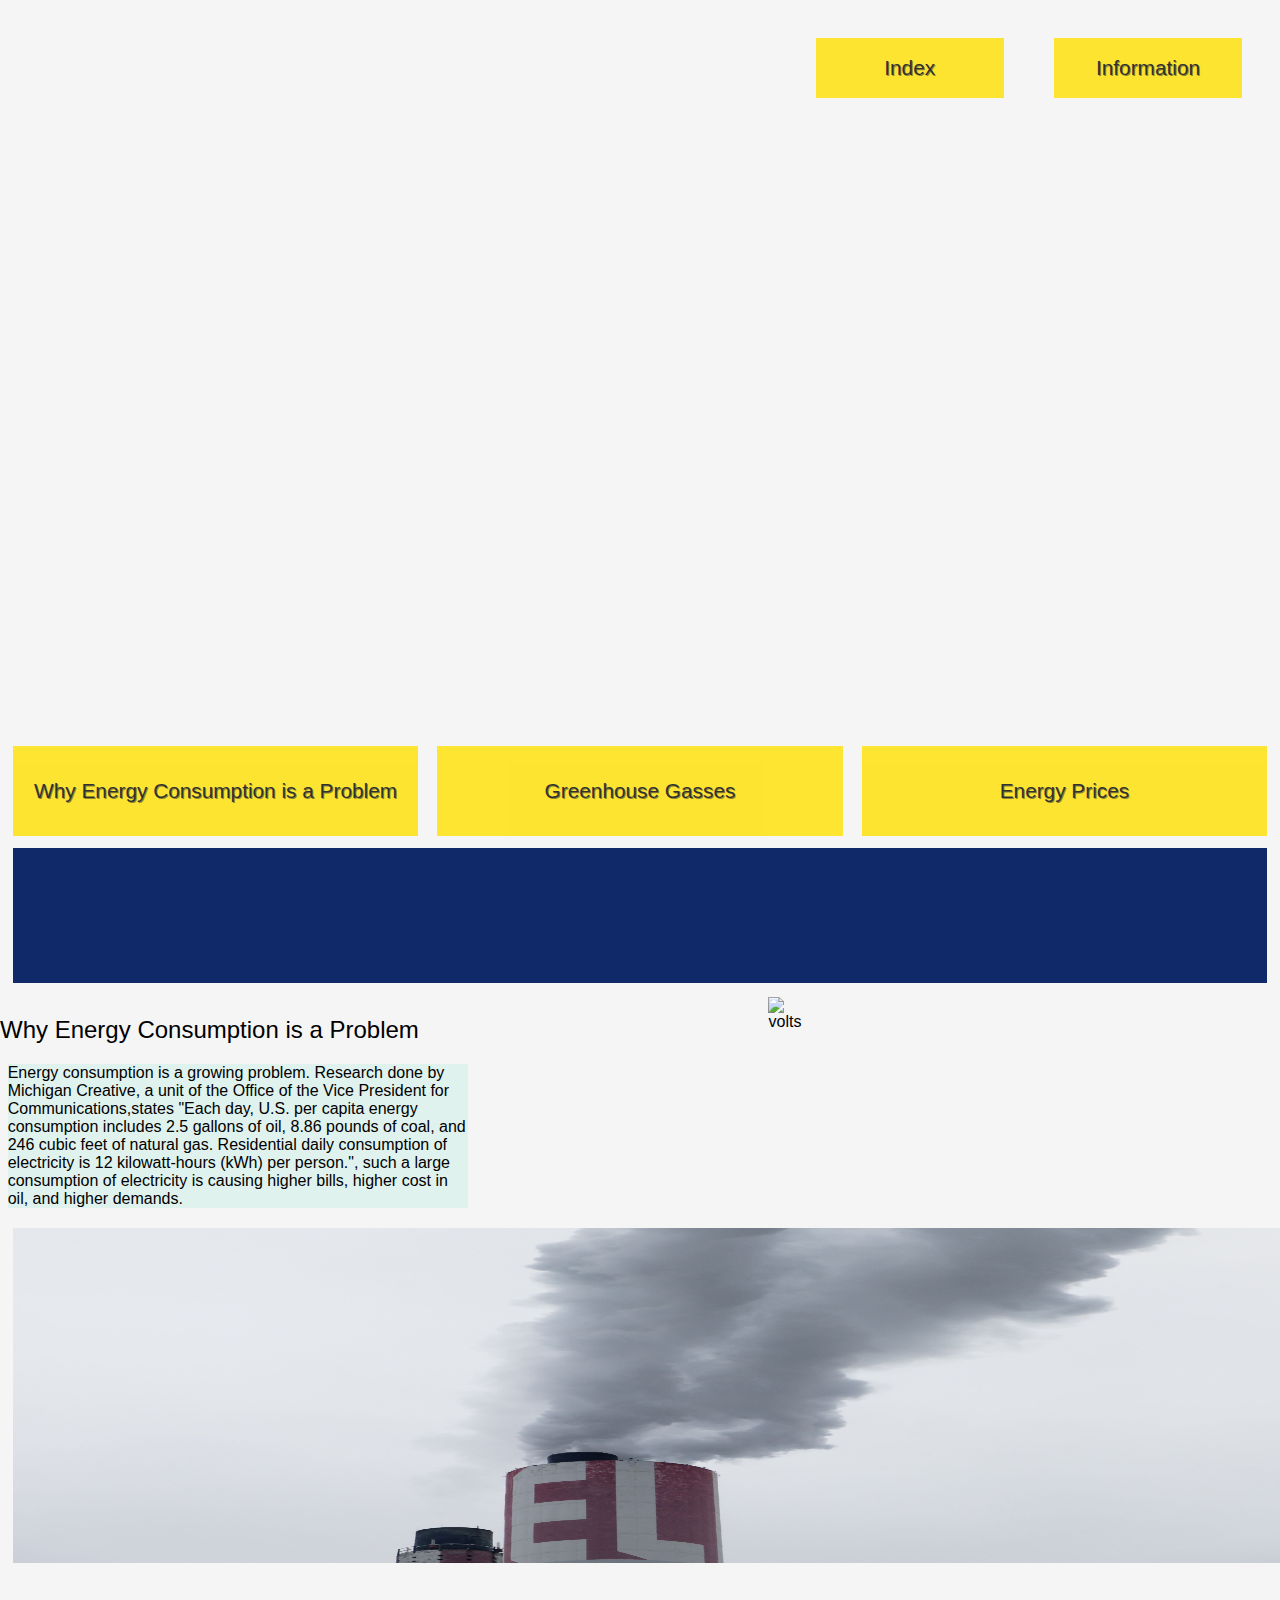
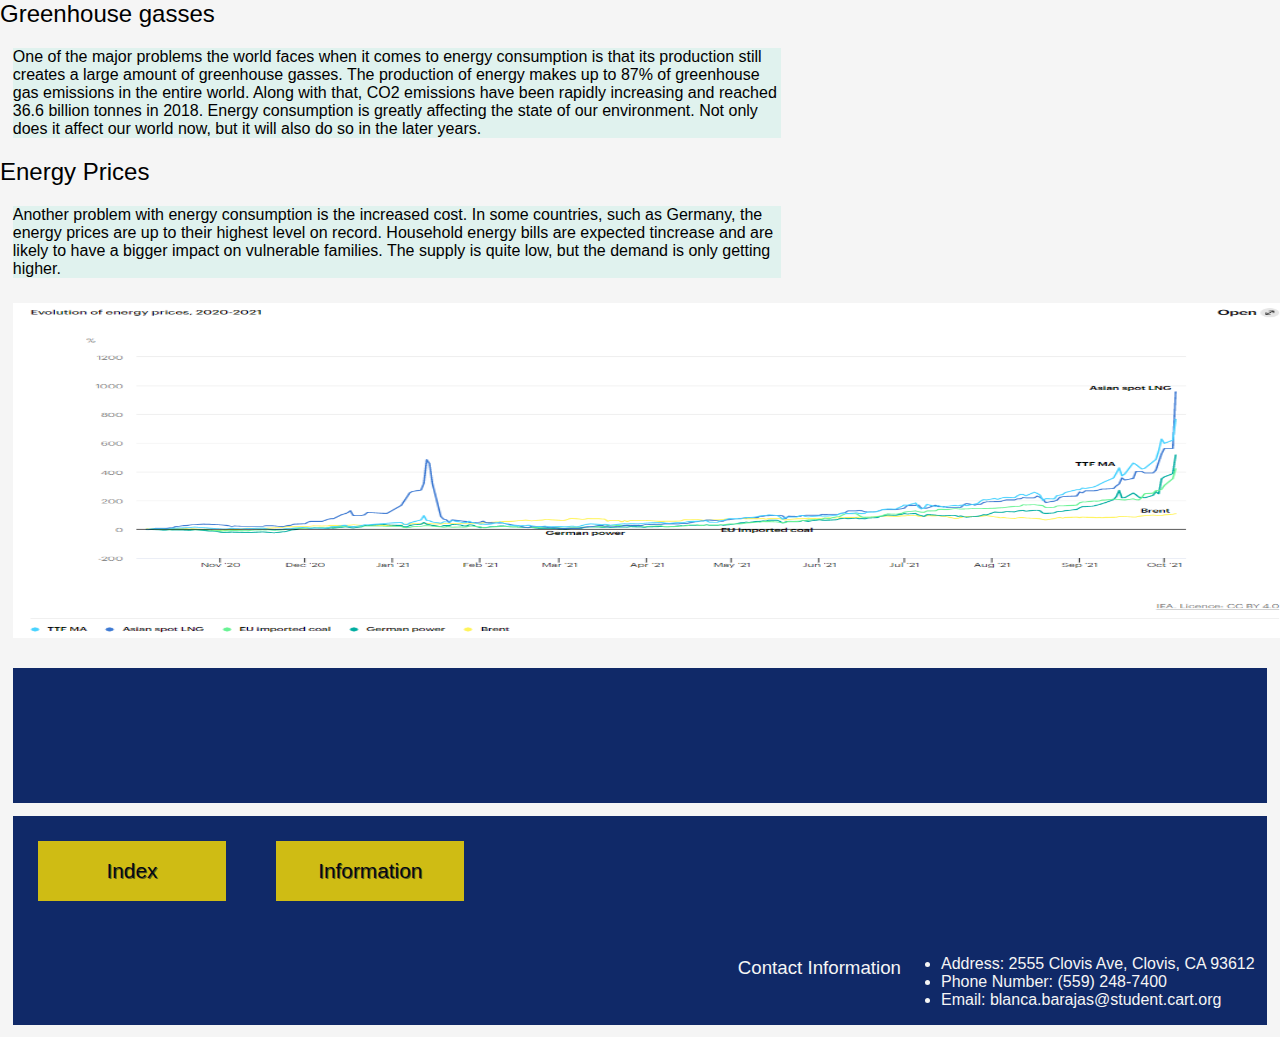
==== index.html @ 58826447 "Blanca Barajas" ====
<!DOCTYPE html>
<html lang="en">
<head>
    <meta charset="UTF-8">
    <meta http-equiv="X-UA-Compatible" content="IE=edge">
    <meta name="viewport" content="width=device-width, initial-scale=1.0">
    <link rel="stylesheet" href="style.css">
    <title>Energy Consumption</title>
</head>
<body>
    <main>
        <div class="hero">
            <nav class="hero-nav">
                <div class="index">
                    <a href="index.html">Index</a>
                </div>   
                <div class="information">
                    <a href="information.html">Information</a>
                </div>     
            </nav>
        </div>

        <div class="three-buttons">
            <div class="con-button">
                <a href="#consumption">Why Energy Consumption is a Problem</a>
            </div>
            <div class="gre-button">
                <a href="#greenhouse">Greenhouse Gasses</a>
            </div>
            <div class="pri-button">
                <a href="#prices">Energy Prices</a>
            </div>
        </div>
              
        <div class="texture"></div>

        <div class="group01">
            <section class="consumption" id="consumption">
                <h2>Why Energy Consumption is a Problem</h2>
                <p>Energy consumption is a growing problem.  Research done by Michigan Creative, a unit of the Office of the Vice President for Communications,states "Each day, U.S. per capita energy consumption includes 2.5 gallons of oil, 8.86 pounds of coal, and 246 cubic feet of natural gas. Residential daily consumption of electricity is 12 kilowatt-hours (kWh) per person.", such a large consumption of electricity is causing higher bills, higher cost in oil, and higher demands.</p>
            </section>

            <div class="img-volts">
                <img src="Images/volts.jpg" alt="volts">
            </div>
        </div>

        

        <div class="img-pollution">
            <img src="Images/pollution.jpg" alt="pollution">
        </div>

        <section class="greenhouse" id="greenhouse">
            <h2>Greenhouse gasses</h2>
            <p>One of the major problems the world faces when it comes to energy consumption is that its production still creates a large amount of greenhouse gasses. The production of energy makes up to 87% of greenhouse gas emissions in the entire world. Along with that, CO2 emissions have been rapidly increasing and reached 36.6 billion tonnes in 2018. Energy consumption is greatly affecting the state of our environment. Not only does it affect our world now, but it will also do so in the later years. </p> 
        </section>
    
        <section class="prices" id="prices">
            <h2>Energy Prices</h2>
            <p>Another problem with energy consumption is the increased cost. In some countries, such as Germany, the energy prices are up to their highest level on record. Household energy bills are expected tincrease and are likely to have a bigger impact on vulnerable families. The supply is quite low, but the demand is only getting higher.</p>
        </section>

        <div class="img-prices">
            <img src="Images/energy-prices-graph.PNG" alt="prices">
        </div>
    </main>

    <div class="texture"></div>

    <footer>
        <nav class="footer-nav">
            <div class="index">
                <a href="index.html">Index</a>
            </div>   
            <div class="information">
                <a href="information.html">Information</a>
            </div> 
        </nav>
        <section class="contact-info">
            <h3>Contact Information</h3>
            <p>
                <ul>
                    <li>Address: 2555 Clovis Ave, Clovis, CA 93612</li>
                    <li>Phone Number: (559) 248-7400</li>
                    <li>Email: blanca.barajas@student.cart.org</li>
                </ul> 
            </p>
        </section>
    </footer>
</body>
</html>
---- style.css ----
* {
    font-family: timonium, sans-serif;
    font-weight: 500;
    font-style: normal;
    box-sizing: border-box;
}

body {
    background-color: whitesmoke;
    background-image: url("https://www.transparenttextures.com/patterns/connected.png");
    margin: 0%;
    padding: 0%;
}

.hero {
    background-image: url(images/coil-light.jpg);
    height: 80vh;
    width: 98%;
    background-position: center;
    background-attachment: fixed;
    background-size: cover;
    margin: 1%;
}

a {
    color: black;
    text-decoration: none;
    font-size: 1.3rem;
}

.index:hover,
.information:hover {
    opacity: 1;
    background-color: #FFE100;
}

.index,
.information {
    background-color: #FFE100;
    opacity: 0.8;
    transition: 0.3s;
    width: 15%;
    height: 60px;
    display: flex;
    align-items: center;
    justify-content: center;
    margin: 2%;
    text-shadow: 1px 1px rgba(0, 0, 0, 0.555);
}

.hero-nav {
    display: flex;
    justify-content: right;
}

.three-buttons {
    display: flex;
    flex-wrap: wrap;
    margin: 1%;
    justify-content: space-between;
}

.con-button,
.gre-button,
.pri-button {
    background-color: #FFE100;
    opacity: 0.8;
    transition: 0.3s;
    width: 32.33%;
    height: 10vh;
    display: flex;
    align-items: center;
    justify-content: center;
    text-shadow: 1px 1px rgba(0, 0, 0, 0.555);
}

.con-button:hover,
.gre-button:hover,
.pri-button:hover {
    opacity: 1;
    background-color: #E0F2EE;
}

.texture {
    background-color: #102968;
    background-image: url("https://www.transparenttextures.com/patterns/axiom-pattern.png");
    width: 98%;
    margin: 1%;
    height: 15vh;
}

.consumption p,
.greenhouse p,
.prices p {
    width: 60%;
    margin: 1%;
    background-color: #E0F2EE;
    display: flex;
    flex-wrap: wrap;
}

.group01 {
    display: flex;
}

.consumption {
    width: 60%;
}

img {
    width: 100%;
    max-height: 335px;
    margin: 1%;
}

.footer-nav {
    display: flex;
}

footer {
    background-color: #102968;
    margin: 1%;
    width: 98%;
}

.contact-info {
    color: whitesmoke;
    display: flex;
    
    justify-content: right;
    margin: 1%;
}
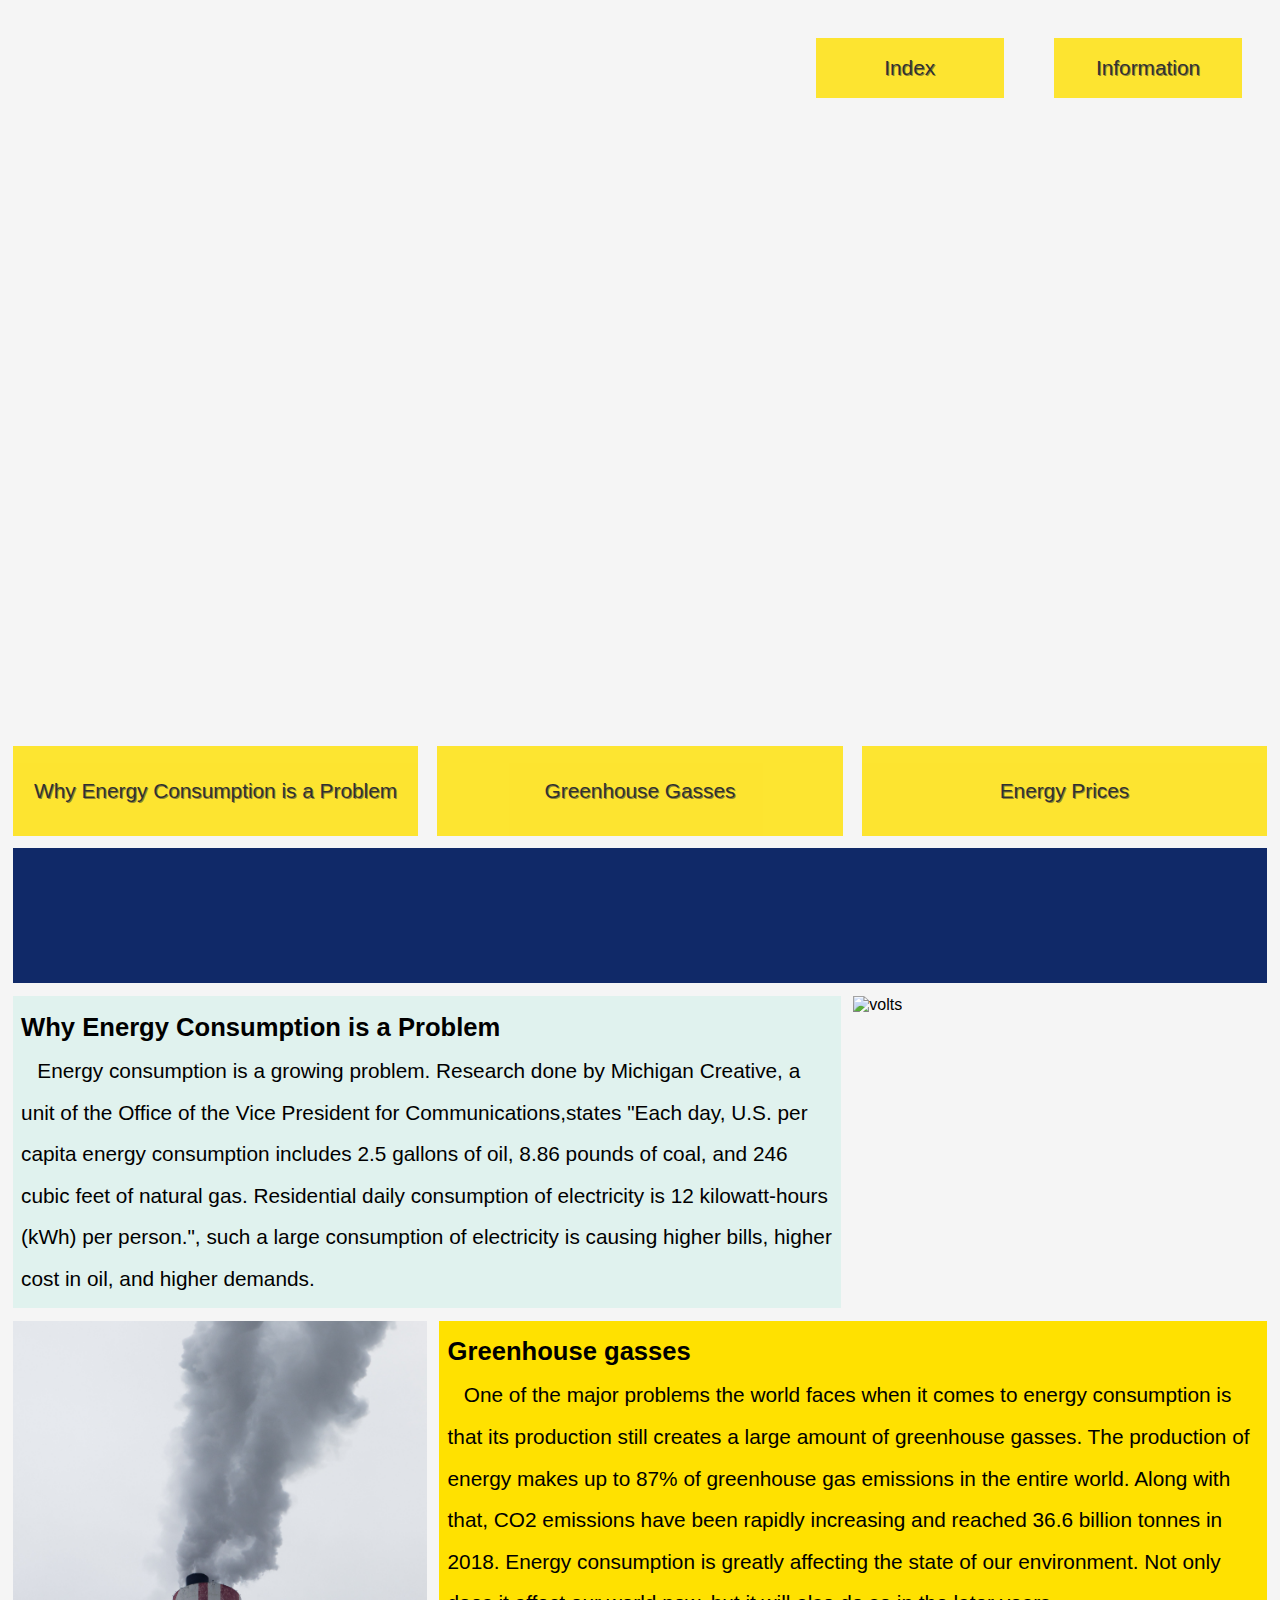
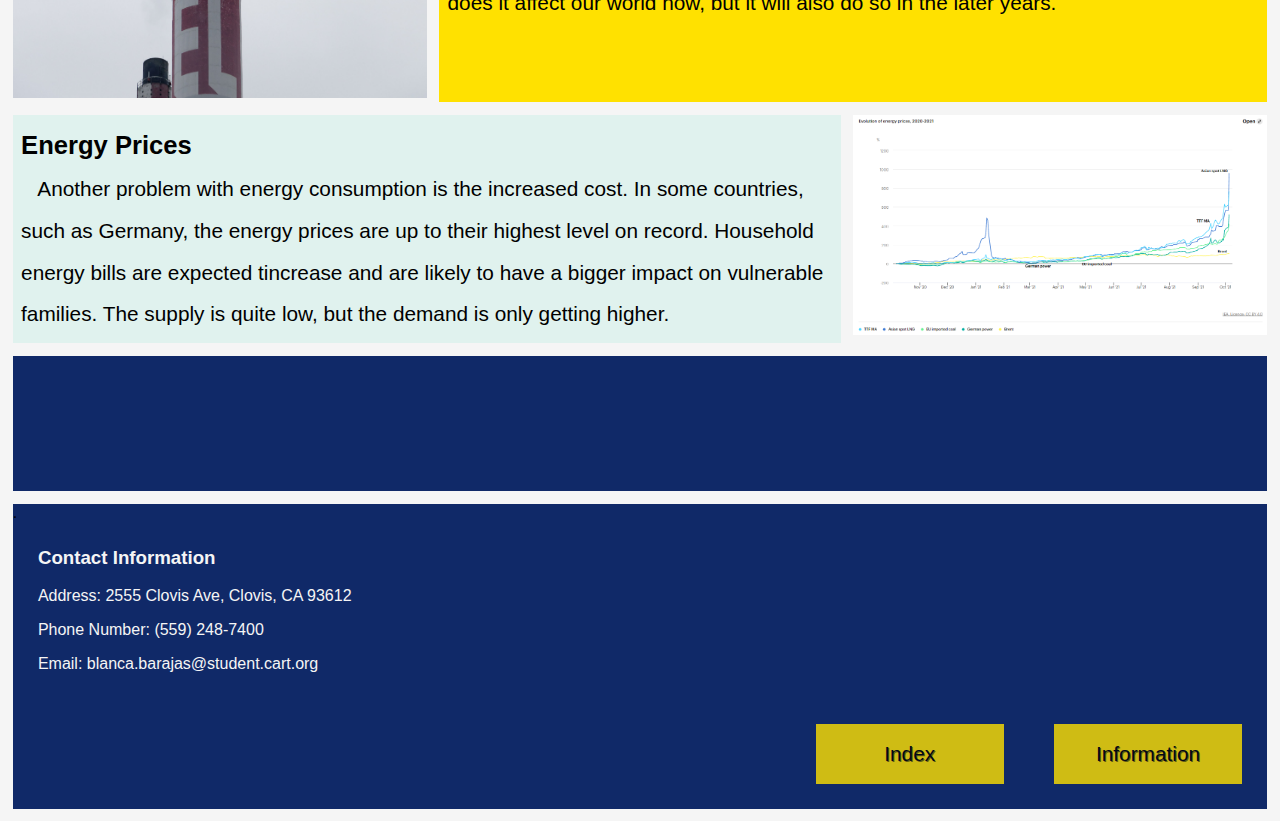
==== commit 31523879: "Blanca Barajas" ====
--- a/index.html
+++ b/index.html
@@ -34,7 +34,7 @@
               
         <div class="texture"></div>
 
-        <div class="group01">
+        <section class="group01">
             <section class="consumption" id="consumption">
                 <h2>Why Energy Consumption is a Problem</h2>
                 <p>Energy consumption is a growing problem.  Research done by Michigan Creative, a unit of the Office of the Vice President for Communications,states "Each day, U.S. per capita energy consumption includes 2.5 gallons of oil, 8.86 pounds of coal, and 246 cubic feet of natural gas. Residential daily consumption of electricity is 12 kilowatt-hours (kWh) per person.", such a large consumption of electricity is causing higher bills, higher cost in oil, and higher demands.</p>
@@ -43,32 +43,47 @@
             <div class="img-volts">
                 <img src="Images/volts.jpg" alt="volts">
             </div>
-        </div>
-
-        
-
-        <div class="img-pollution">
-            <img src="Images/pollution.jpg" alt="pollution">
-        </div>
-
-        <section class="greenhouse" id="greenhouse">
-            <h2>Greenhouse gasses</h2>
-            <p>One of the major problems the world faces when it comes to energy consumption is that its production still creates a large amount of greenhouse gasses. The production of energy makes up to 87% of greenhouse gas emissions in the entire world. Along with that, CO2 emissions have been rapidly increasing and reached 36.6 billion tonnes in 2018. Energy consumption is greatly affecting the state of our environment. Not only does it affect our world now, but it will also do so in the later years. </p> 
-        </section>
-    
-        <section class="prices" id="prices">
-            <h2>Energy Prices</h2>
-            <p>Another problem with energy consumption is the increased cost. In some countries, such as Germany, the energy prices are up to their highest level on record. Household energy bills are expected tincrease and are likely to have a bigger impact on vulnerable families. The supply is quite low, but the demand is only getting higher.</p>
         </section>
 
-        <div class="img-prices">
-            <img src="Images/energy-prices-graph.PNG" alt="prices">
-        </div>
+        <section class="group02">
+            <div class="img-pollution">
+                <img src="Images/pollution.jpg" alt="pollution">
+            </div>
+    
+            <section class="greenhouse" id="greenhouse">
+                <h2>Greenhouse gasses</h2>
+                <p>One of the major problems the world faces when it comes to energy consumption is that its production still creates a large amount of greenhouse gasses. The production of energy makes up to 87% of greenhouse gas emissions in the entire world. Along with that, CO2 emissions have been rapidly increasing and reached 36.6 billion tonnes in 2018. Energy consumption is greatly affecting the state of our environment. Not only does it affect our world now, but it will also do so in the later years. </p> 
+            </section>
+        </section>
+
+        <section class="group03">
+            <section class="prices" id="prices">
+                <h2>Energy Prices</h2>
+                <p>Another problem with energy consumption is the increased cost. In some countries, such as Germany, the energy prices are up to their highest level on record. Household energy bills are expected tincrease and are likely to have a bigger impact on vulnerable families. The supply is quite low, but the demand is only getting higher.</p>
+            </section>
+    
+            <div class="img-prices">
+                <img src="Images/energy-prices-graph.PNG" alt="prices">
+            </div>
+        </section>
     </main>
 
     <div class="texture"></div>
 
-    <footer>
+    <footer> 
+        <div class="space">.</div>  
+        <section class="contact-info">
+            <h3>Contact Information</h3>
+            <p>
+                Address: 2555 Clovis Ave, Clovis, CA 93612
+            </p>
+            <p>
+                Phone Number: (559) 248-7400
+            </p>
+            <p>
+                Email: blanca.barajas@student.cart.org
+            </p>
+        </section>
         <nav class="footer-nav">
             <div class="index">
                 <a href="index.html">Index</a>
@@ -77,16 +92,6 @@
                 <a href="information.html">Information</a>
             </div> 
         </nav>
-        <section class="contact-info">
-            <h3>Contact Information</h3>
-            <p>
-                <ul>
-                    <li>Address: 2555 Clovis Ave, Clovis, CA 93612</li>
-                    <li>Phone Number: (559) 248-7400</li>
-                    <li>Email: blanca.barajas@student.cart.org</li>
-                </ul> 
-            </p>
-        </section>
     </footer>
 </body>
 </html>--- a/style.css
+++ b/style.css
@@ -6,8 +6,8 @@
 }
 
 body {
-    background-color: whitesmoke;
-    background-image: url("https://www.transparenttextures.com/patterns/connected.png");
+    background-color: #f5f5f5;
+    background-image: url("https://www.transparenttextures.com/patterns/cream-pixels.png");
     margin: 0%;
     padding: 0%;
 }
@@ -91,30 +91,119 @@
 
 .consumption p,
 .greenhouse p,
-.prices p {
-    width: 60%;
-    margin: 1%;
-    background-color: #E0F2EE;
+.prices p,
+.contributing p {
+    width: 98%;
+    margin: 1%;
+    font-size: 1.3rem;
+    text-indent: 2%;
+    line-height: 200%;
+}
+
+.DIY p,
+.LED p,
+.other p {
+    width: 98%;
+    margin-left: 5%;
+    margin-right: 5%;
+    margin-bottom: 5%;
+    font-size: 1.3rem;
+    text-indent: 5%;
+    line-height: 200%;
+}
+
+.consumption h2,
+.greenhouse h2,
+.prices h2,
+.contributing h2,
+.DIY h2,
+.LED h2,
+.other h2  {
+    margin: 1%;
+    margin-top: 2%;
+    font-weight: 700;
+    font-size: 1.6rem;
+}
+
+.DIY,
+.LED,
+.other {
     display: flex;
     flex-wrap: wrap;
-}
-
-.group01 {
-    display: flex;
-}
-
-.consumption {
-    width: 60%;
+    width: 32.33%;
+    margin-left: 1%;
+    margin-right: 1%;
+    background-color: #FFE100;
+    display: flex;
+    align-items: center;
+    justify-content: center;
+}
+
+.LED {
+    background-color: #E0F2EE;
+}
+
+.img-volts,
+.img-pollution,
+.img-prices,
+.img-panels {
+    width: 35%;
+}
+
+.group01,
+.group02,
+.group03,
+.group04 {
+    display: flex;
+    width: 98%;
+    margin: 1%;
+}
+
+.group05 {
+    display: flex;
+    width: 100%;
+}
+
+.consumption,
+.prices {
+    width: 70%;
+    background-color: #E0F2EE;
+    margin-right: 1%;
+}
+
+.greenhouse {
+    width: 70%;
+    background-color: #FFE100;
+    margin-left: 1%;
+}
+
+.contributing {
+    width: 70%;
+    background-color: #E0F2EE;
+    margin-left: 1%;
+}
+
+.img-lights,
+.img-insulation {
+    width: 48%;
+    margin-left: 1%;
+    margin-right: 1%;
+    margin-top: 1%;
+}
+
+.images-info {
+    display: flex;
+    flex-wrap: wrap;
 }
 
 img {
     width: 100%;
-    max-height: 335px;
-    margin: 1%;
+    max-height: 450px;
 }
 
 .footer-nav {
     display: flex;
+    justify-content: right;
 }
 
 footer {
@@ -123,12 +212,22 @@
     width: 98%;
 }
 
+.space {
+    background-color: #102968;
+    height: 2vh;
+}
+
+footer ul li {
+    list-style: none;
+}
+
 .contact-info {
     color: whitesmoke;
-    display: flex;
-    
-    justify-content: right;
-    margin: 1%;
-}
-
-
+    margin: 2%;
+}
+
+.contact-info h3 {
+    font-weight: 700;
+}
+
+
